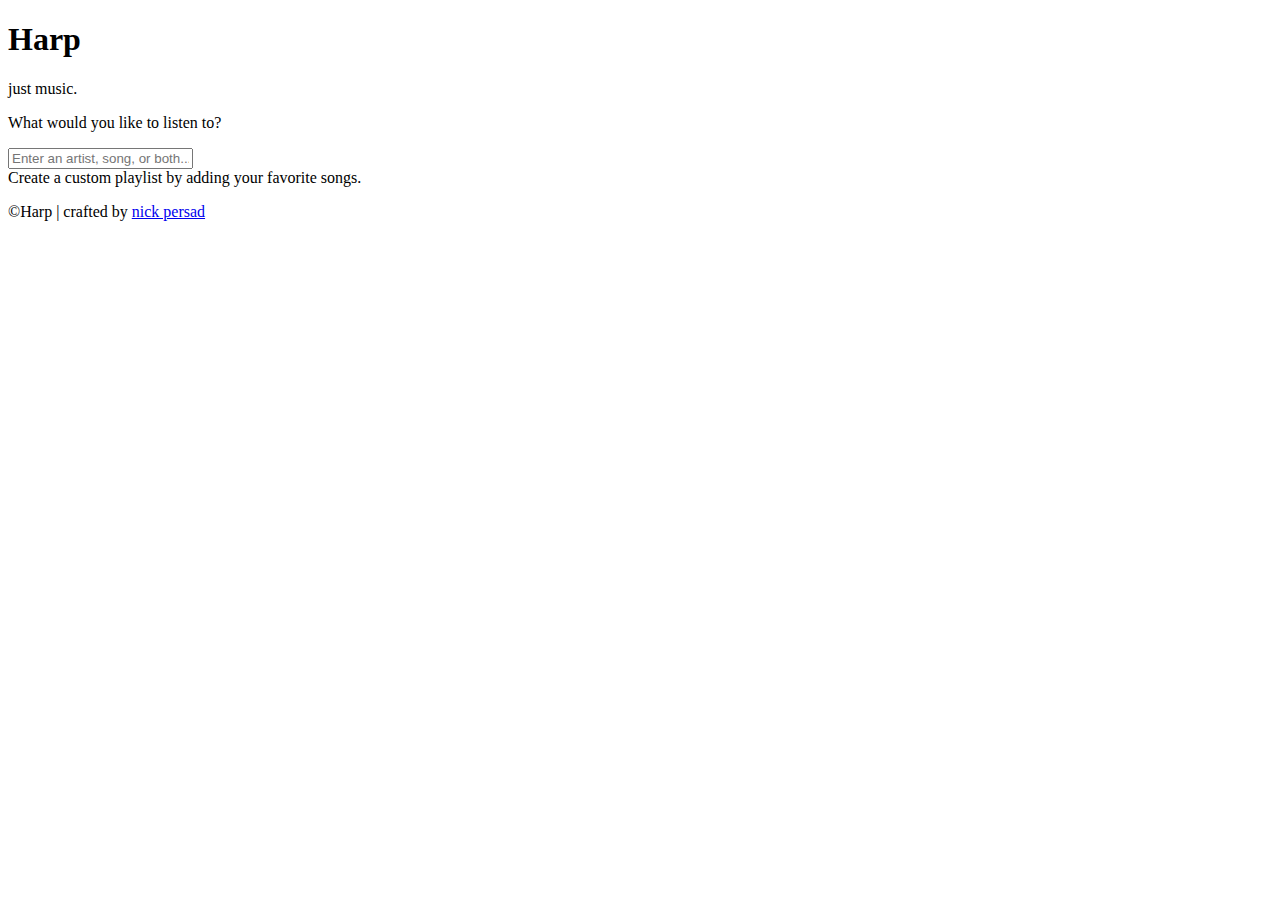
==== index.html @ 5c02c5d0 "github rejects hotlinking" ====
<!doctype html>
<html lang="en-US">
<head>
    
    <!--

        Vision Forward Marketing LLC (2015)
     
        <p>Description: Search and play music anywhere.</p>
     
        @author Nick Persad
        @version 0.1

     -->
    
    <meta charset="utf-8">
    <title>Harp | just music.</title>
    <meta name="viewport" content="width=device-width, initial-scale=1.0">
    <link href="https://fonts.googleapis.com/css?family=Lobster+Two" rel="stylesheet" type="text/css">
    <link rel="stylesheet" href="https://maxcdn.bootstrapcdn.com/font-awesome/4.4.0/css/font-awesome.min.css">
    <link rel="stylesheet" href="assets/css/styles.css">
</head>
<body>

    <header>
        <h1>Harp</h1>
        <p>just music.</p>
    </header>

    <main>
        <form class="submit">
            <p>What would you like to listen to?</p>
            <input type="text" placeholder="Enter an artist, song, or both...">
<!--            <button type="submit">Search</button>-->
        </form>
        
        <div class="wrapper">
            <div class="playlist">
                <div class="placeholder">Create a custom playlist by adding your favorite songs.</div>
            </div>
        </div>
        
        <div class="wrapper">
            <div class="content"></div>
        </div>
    </main>

    <footer>
        <p>&copy;Harp | crafted by <a href="http://persad.me/" title="Nick Persad">nick persad</a></p>
    </footer>

    <script src="https://ajax.googleapis.com/ajax/libs/jquery/1.11.3/jquery.min.js"></script>
    <script src="assets/js/main.js"></script>
</body>
</html>
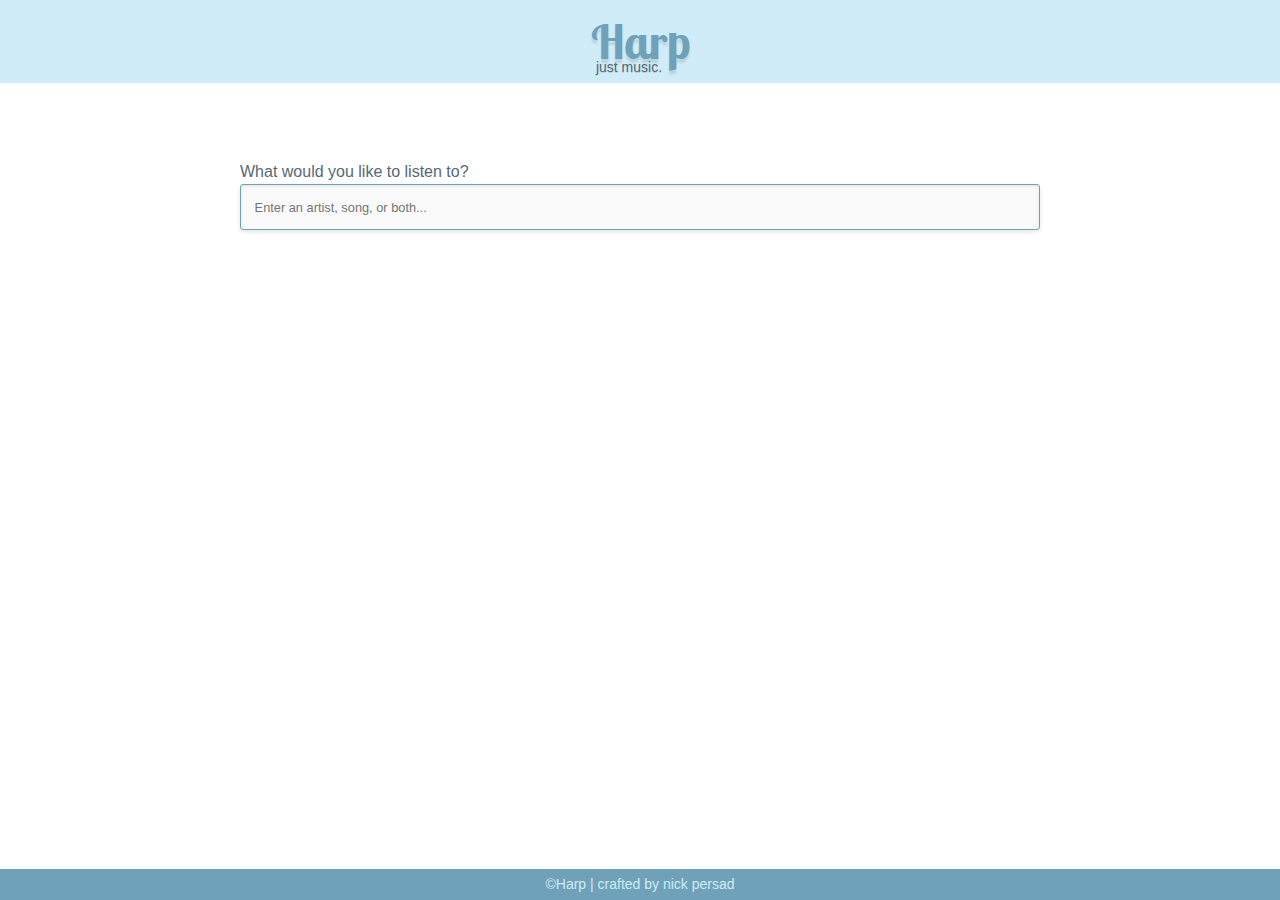
==== commit 4e47b781: "Add to fav section" ====
--- a/index.html
+++ b/index.html
@@ -36,12 +36,12 @@
         
         <div class="wrapper">
             <div class="playlist">
-                <div class="placeholder">Create a custom playlist by adding your favorite songs.</div>
+                <ul class="placeholder"><li class="placeholder-text">Create a custom playlist by adding your favorite songs.</li></ul>
             </div>
         </div>
         
         <div class="wrapper">
-            <div class="content"></div>
+            <ul class="content"></ul>
         </div>
     </main>
 
--- a/assets/css/styles.css
+++ b/assets/css/styles.css
@@ -0,0 +1,339 @@
+@font-face {
+    font-family: "Proxima";
+    src: url(../font/Proxima%20Nova%20Alt%20Semibold.otf) format("x-font-otf");
+}
+
+*,
+*:before,
+*:after {
+    box-sizing: inherit;
+    margin: 0;
+    padding: 0;
+}
+
+html {
+  box-sizing: border-box;
+  background: #fff;
+  text-align: center;
+}
+
+body {
+    font-size: 1em;
+    line-height: 1.5;
+    font-family: 'Proxima', sans-serif;
+    font-weight: 100;
+    width: 100%; /* 880/16 */
+    margin: 0 auto;
+    padding: 0;
+    color: #4A4A4A;
+}
+
+h2 {
+    font-size:1.5em;
+    margin-bottom:10px;
+    font-weight: 100;
+    font-family: 'Proxima', sans-serif;
+}
+
+img {
+    max-width: 100%;
+    height: auto;
+}
+
+a {
+    color: inherit;
+    text-decoration: none;
+}
+
+li {
+    list-style: none;
+    margin: 0 auto;
+}
+
+
+
+::-webkit-input-placeholder {
+    font-size: .8em;
+    padding-top: .2em;
+    font-family: 'Proxima', sans-serif;
+    font-weight: 100;
+}
+
+:-moz-placeholder { /* Firefox 18- */
+    font-size: .8em;
+    padding-top: .2em;
+    font-family: 'Proxima', sans-serif;
+    font-weight: 100; 
+}
+
+::-moz-placeholder {  /* Firefox 19+ */
+    font-size: .8em;
+    padding-top: .2em;
+    font-family: 'Proxima', sans-serif;
+    font-weight: 100;  
+}
+
+:-ms-input-placeholder {  
+    font-size: .8em;
+    padding-top: .2em;
+    font-family: 'Proxima', sans-serif;
+    font-weight: 100;  
+}
+
+/*
+    Header Styles
+*/
+header {
+    padding: 5px 0;
+    color: #6fa1b8;
+    background: #d0ecf8;
+    top:0;
+    position: fixed;
+    width: 100%;
+    z-index: 11;
+}
+
+    header h1 {
+        font-family: 'Lobster Two', serif;
+        font-size: 3em;
+        text-shadow: 0 4px 2px rgba(0, 0, 0, .1);
+        margin: 0;
+    }
+
+        header h1 a {
+            text-decoration: none;
+        }
+
+    header p {
+        margin-top: -1.4em;
+        text-indent: -22px; /* indent slightly to the left */
+        text-shadow: 0 1px 0px rgba(0, 0, 0, .15);
+        font-size: .875em; /* 14/16 */
+        color:#586875;
+    }
+
+    @media screen and (max-width: 600px) {
+        header p {
+            text-indent: 0;
+            margin-top: .5em;
+        }
+    }
+
+/*
+    Form Input
+    Styles for the form input and button
+*/
+form {
+    position: relative;
+    max-width: 50em; /* 880/16 */
+    margin: 10em  auto 1em;
+    padding: 0;
+}
+    form p {
+        text-align: left;
+        color:#586875;
+    }
+    form input{
+        width: 100%;
+        display: block;
+        font-size: 1em;
+        padding: .625em .85em;
+        padding-right: 7em;
+        line-height: 1.5;
+        margin: 0;
+        border: 1px solid #6fa1b8;
+        box-shadow: 0 1px 3px rgba(0, 0, 0, .1) inset,
+                    0 2px 4px rgba(0, 0, 0, .1);
+        border-radius: 3px;
+        background: rgba(0,0,0,0.02);
+    }
+
+        textarea:focus, input:focus{
+            outline: 0;
+        }
+
+
+/*
+    Content Styles
+    Main container for content, i.e. the icons, error messages, etc
+*/
+.wrapper {
+    max-width: 50em; /* 880/16 */
+    border: 1px solid #ccc;
+    text-align: left;
+    padding: 2em;
+    margin: 1em auto;
+    box-shadow: 0 2px 4px rgba(0, 0, 0, .1);
+    border-radius: 3px;
+    position: relative;
+}
+
+.playlist .placeholder{
+    font-style: italic; 
+    color: #9B9B9B;
+}
+
+.content {
+    width: 100%;
+    margin: 0 auto;
+    position: relative;
+    word-wrap: break-word; /* for long urls */
+}
+
+    .content * { /* do a simple reset on elements in .content */
+        margin: 0;
+        padding: 0;
+    }
+
+    .content strong {
+        font-weight: bold;
+        display: block;
+    }
+
+    .content em {
+        font-style: normal;
+        background-color: lightyellow;
+    }
+
+    .content img[src*="icon-mask.png"] {
+        position: absolute;
+        left: 0;
+        top: 0;
+    }
+
+    .content--loading:before {
+        position: absolute;
+        top: 0;
+        left: 0;
+        width: 100%;
+        height: 100%;
+        background: #fff;
+        content: '';
+        opacity: .9;
+        z-index: 10;
+    }
+
+    .content--loading:after {
+        content: url('../img/loading.gif');
+        position: absolute;
+        left: 50%;
+        top: 3em;
+        margin-left: -16px;
+        margin-top: -16px;
+        z-index: 11;
+    }
+
+    .content--error {
+        color: #196E76;
+    }
+
+    .content--error-pop {
+        -webkit-animation: pop .333s;
+        -moz-animation: pop .333s;
+        -o-animation: pop .333s;
+        animation: pop .333s;
+    }
+    
+    .title {
+        margin:0 auto;
+        width: 300px;
+        max-width: 300px;
+        white-space: nowrap;
+        overflow: hidden;
+        text-overflow: ellipsis;
+        display: table-cell;
+    }
+
+    .title a{
+        text-decoration: none
+    }
+    .title a:hover{
+        color:#d0ecf8;
+    }
+
+    .artist {
+        display: table-cell;
+        margin:0 auto;
+        width: 200px;
+        max-width: 200px;
+        white-space: nowrap;
+        overflow: hidden;
+        text-overflow: ellipsis;
+    } 
+    
+    .time {
+        display: table-cell;
+        margin:0 auto;
+        width: 100px;
+        font-style: italic;
+        white-space: nowrap;
+        overflow: hidden;
+        text-overflow: ellipsis;
+    }
+
+    .controls {
+        display: table-cell;
+        margin:0 auto;
+        width: 40px;
+    }
+
+    .fa-play {
+        color:green;
+    }
+
+    .fa-star-o, .fa-star {
+        float: right;padding-top: 4px
+    }
+
+    .fa-star {
+        
+        color: yellow;
+    }   
+
+    .content img, .placeholder img {
+        width:30px;
+        height: 30px;
+        vertical-align: middle ;
+    }
+
+    @-webkit-keyframes pop {
+        0%   {-webkit-transform: scale(1);}
+        50%  {-webkit-transform: scale(1.075);}
+        100% {-webkit-transform: scale(1);}
+    }
+    @-moz-keyframes pop {
+        0%   {-webkit-transform: scale(1);}
+        50%  {-webkit-transform: scale(1.075);}
+        100% {-webkit-transform: scale(1);}
+    }
+    @-o-keyframes pop {
+        0%   {-webkit-transform: scale(1);}
+        50%  {-webkit-transform: scale(1.075);}
+        100% {-webkit-transform: scale(1);}
+    }
+    @keyframes pop {
+        0%   {-webkit-transform: scale(1);}
+        50%  {-webkit-transform: scale(1.075);}
+        100% {-webkit-transform: scale(1);}
+    }
+
+/*
+    Footer
+    Styles for the attribution footer
+*/
+footer {
+    bottom:0;
+    position: fixed;
+    padding: 5px 0;
+    background: #6fa1b8;
+    width: 100%;
+    z-index: 11;
+}
+
+    footer p {
+        font-size: .875em; /* 14/16 */
+        color: #d0ecf8;
+    }
+    footer a:hover {
+        color: #fff;
+    }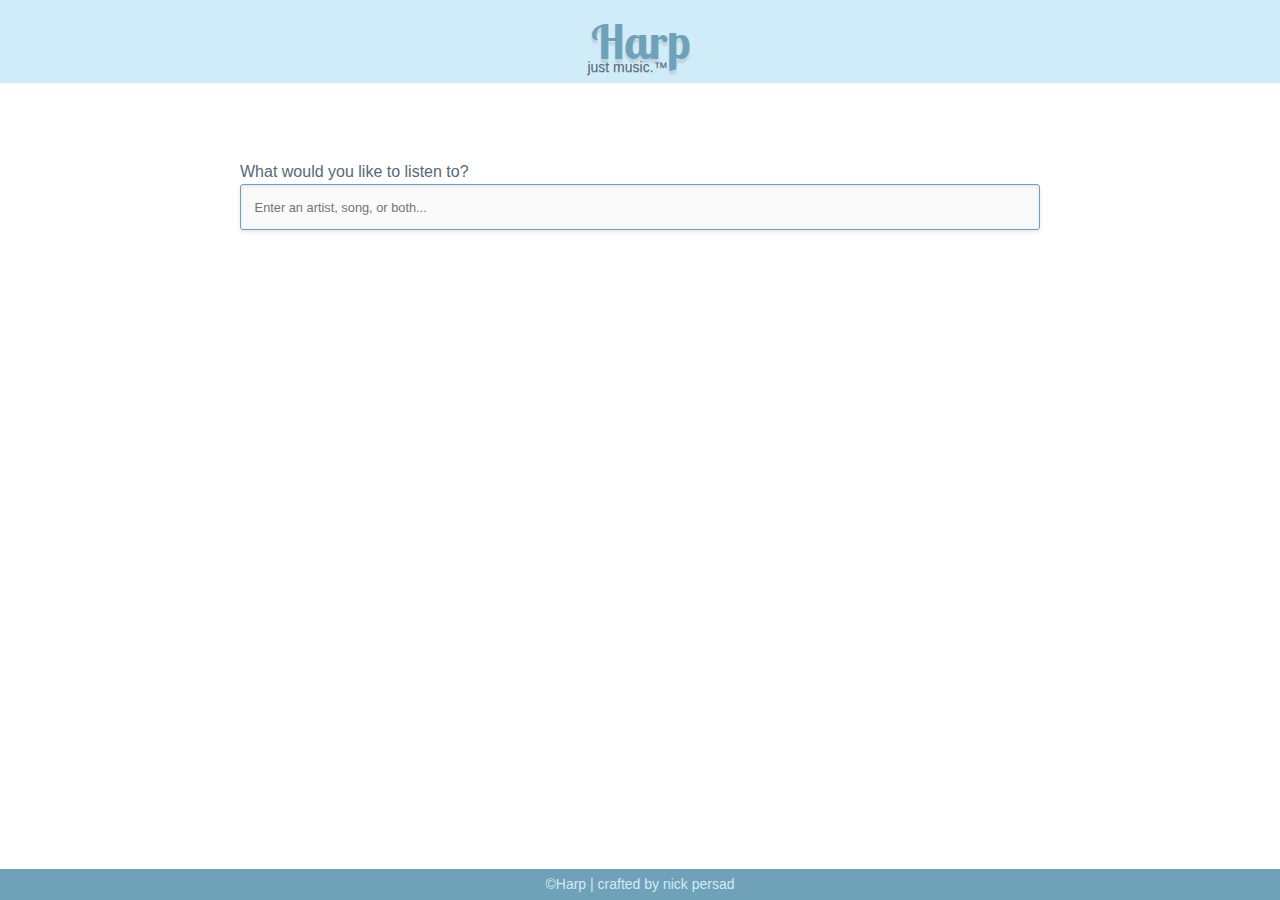
==== commit 971b361b: "play/pause toggle, and remove fav track from main section" ====
--- a/index.html
+++ b/index.html
@@ -14,7 +14,7 @@
      -->
     
     <meta charset="utf-8">
-    <title>Harp | just music.</title>
+    <title>Harp | just music.&#8482;</title>
     <meta name="viewport" content="width=device-width, initial-scale=1.0">
     <link href="https://fonts.googleapis.com/css?family=Lobster+Two" rel="stylesheet" type="text/css">
     <link rel="stylesheet" href="https://maxcdn.bootstrapcdn.com/font-awesome/4.4.0/css/font-awesome.min.css">
@@ -24,7 +24,7 @@
 
     <header>
         <h1>Harp</h1>
-        <p>just music.</p>
+        <p>just music.&#8482;</p>
     </header>
 
     <main>
--- a/assets/css/styles.css
+++ b/assets/css/styles.css
@@ -106,7 +106,7 @@
 
     header p {
         margin-top: -1.4em;
-        text-indent: -22px; /* indent slightly to the left */
+        text-indent: -25px; /* indent slightly to the left */
         text-shadow: 0 1px 0px rgba(0, 0, 0, .15);
         font-size: .875em; /* 14/16 */
         color:#586875;
